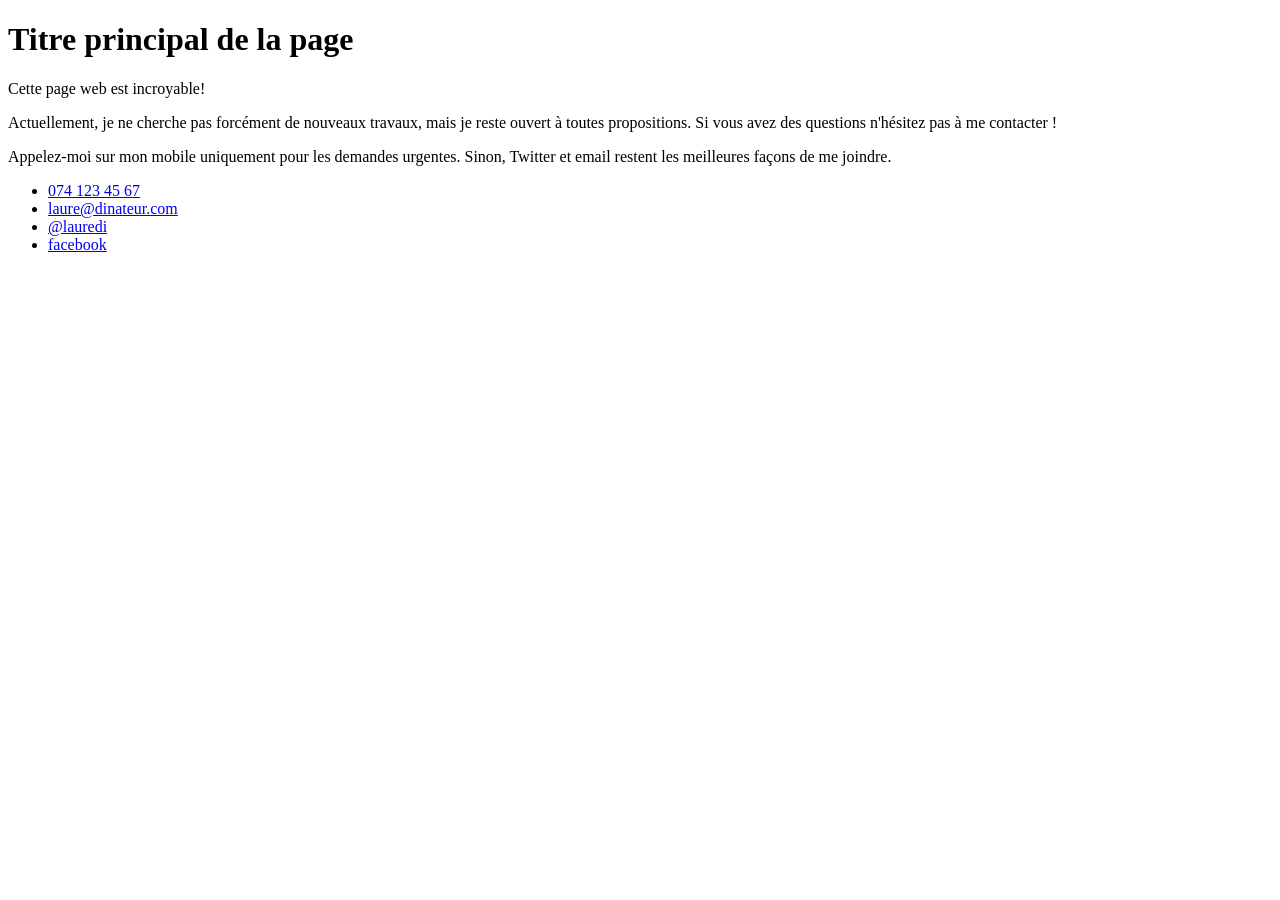
==== _sources/contact.html @ 1a086d18 "Ajout du contenu au text" ====
<!DOCTYPE html>
<html lang="fr">
<head>
    <!-- Encodage des caractères de la page -->
    <meta charset="utf-8">
    <!-- Ajuste la taille de la page aux différents appareils : pc, mobiles, tablettes -->
    <meta name="viewport" content="width=device-width, initial-scale=1, shrink-to-fit=no">
    <!-- Titre de la page. Visible dans l'onglet du navigateur -->
    <title>Titre de la page | nom du site</title>
    <!-- Auteur -->
    <meta name="author" content="Steve Fallet">
    <!-- Icône de base du site : FAVICON -->
    <link rel="icon" type="image/x-icon" href="favicon.ico">

</head>
<body>
    <!-- Titre principal (unique) de la page -->
	<h1>Titre principal de la page</h1>
    <!-- Un paragraphe -->
    <p>Cette page web est incroyable!</p>
</body>

<header>


</header>

<body>

<main>

<p>
    Actuellement, je ne cherche pas forcément de nouveaux travaux, mais je reste ouvert à toutes propositions.
    Si vous avez des questions n'hésitez pas à me contacter !</p>

    <p>Appelez-moi sur mon mobile uniquement pour les demandes urgentes. Sinon, Twitter et email restent
    les meilleures façons de me joindre.</p>

    <ul>
    <li><a href="tel:0041 74 123 45 67">074 123 45 67</a></li>
    <li><a href="mailto:laure@dinateur.com">laure@dinateur.com</a></li>
    <li><a href="https://twitter.com/lauredi">@lauredi</a></li>
    <li><a href="https://www.facebook.com/laure.dinateur">facebook</a></li>
    </ul>
</main>

<footer>

</footer>



</body>

</html>
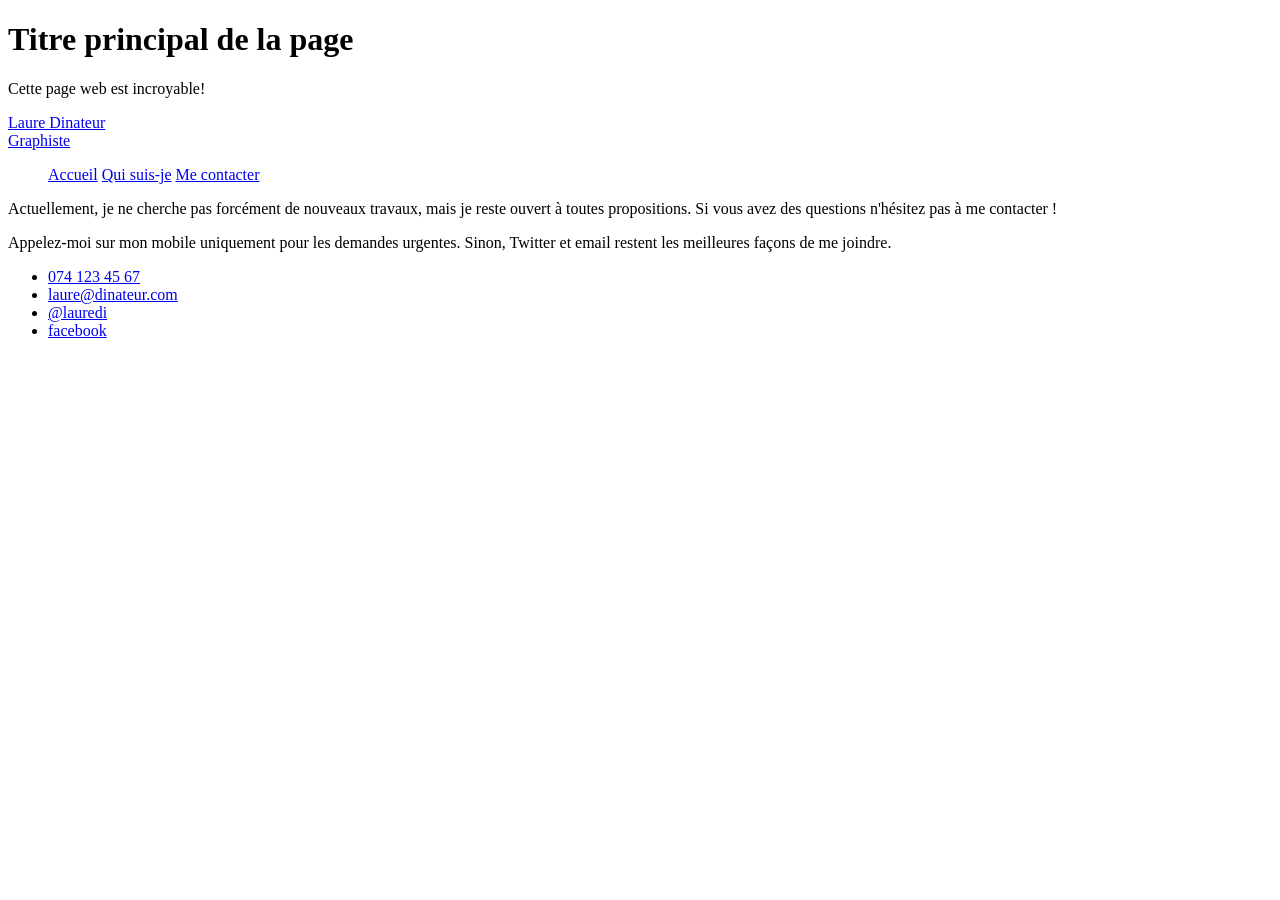
==== commit afd70578: "creation logo et nav" ====
--- a/_sources/contact.html
+++ b/_sources/contact.html
@@ -21,9 +21,20 @@
 </body>
 
 <header>
+    <a href="index.html" class="logo">
+        <div class="nom">Laure Dinateur</div>
+        <div class="metier">Graphiste</div>
+    </a>
+            <!--ul>il>a*3>a -->
+    <nav>
+        <ul>
+            <il><a href="index.html">Accueil</a></il>
+            <il><a href="information.html">Qui suis-je</a></il>
+            <il><a href="contact.html">Me contacter</a></il>
+        </ul>
+    </nav>
+</header>
 
-
-</header>
 
 <body>
 
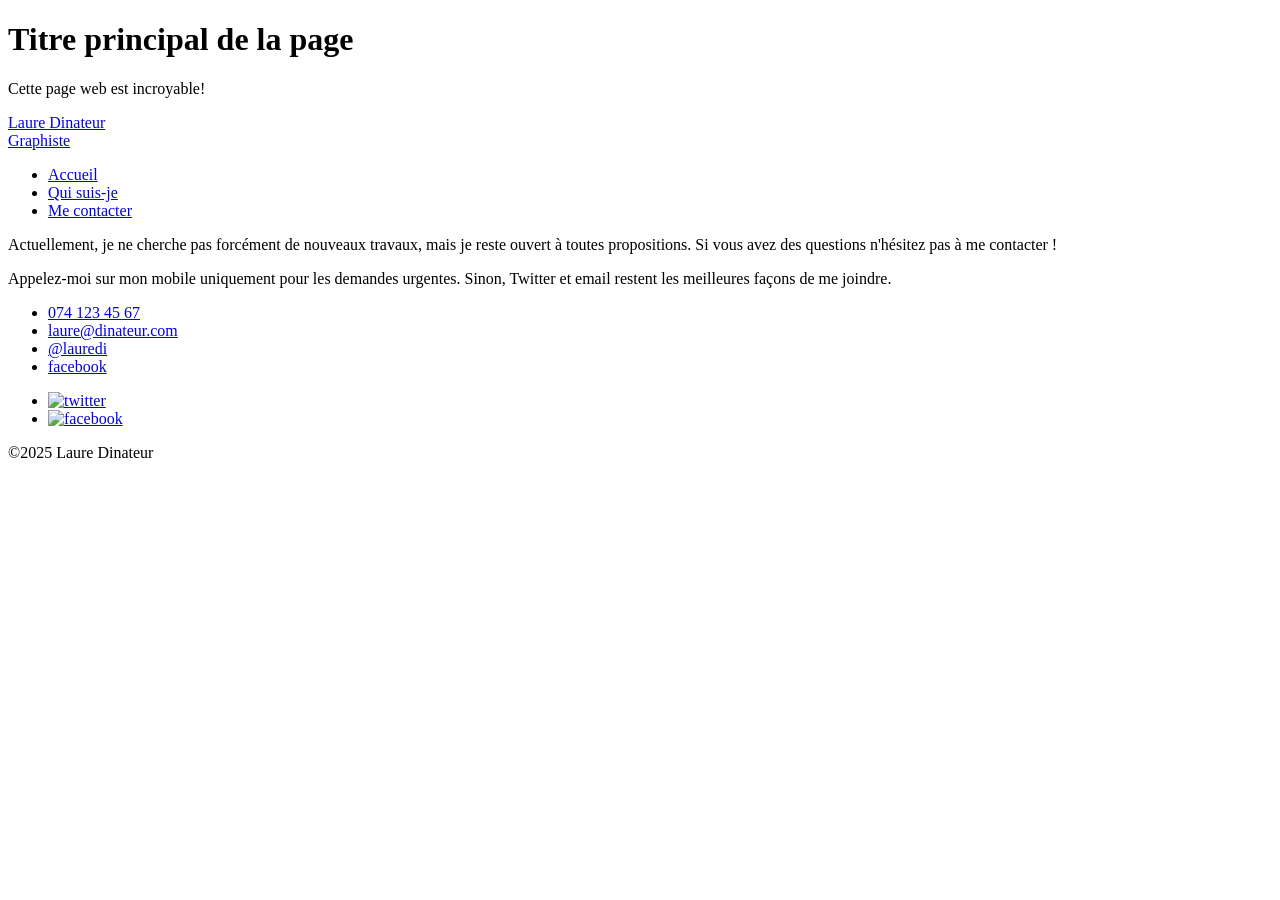
==== commit 6df76c78: "creation footer" ====
--- a/_sources/contact.html
+++ b/_sources/contact.html
@@ -25,12 +25,12 @@
         <div class="nom">Laure Dinateur</div>
         <div class="metier">Graphiste</div>
     </a>
-            <!--ul>il>a*3>a -->
+            <!--ul>li>a*3>a -->
     <nav>
         <ul>
-            <il><a href="index.html">Accueil</a></il>
-            <il><a href="information.html">Qui suis-je</a></il>
-            <il><a href="contact.html">Me contacter</a></il>
+            <li><a href="index.html">Accueil</a></li>
+            <li><a href="information.html">Qui suis-je</a></li>
+            <li><a href="contact.html">Me contacter</a></li>
         </ul>
     </nav>
 </header>
@@ -56,7 +56,19 @@
 </main>
 
 <footer>
-
+    <ul>
+        <li>
+            <a href="https://twitter.com/lauredi">
+            <img src="images/twitter-draw.png" alt="twitter">
+        </a>
+        </li>
+        <li>
+            <a href="https://www.facebook.com/laure.dinateur">
+                <img src="images/facebook-draw.png" alt="facebook">
+            </a>
+        </li>
+    </ul>
+    <div>&copy;2025 Laure Dinateur</div>
 </footer>
 
 
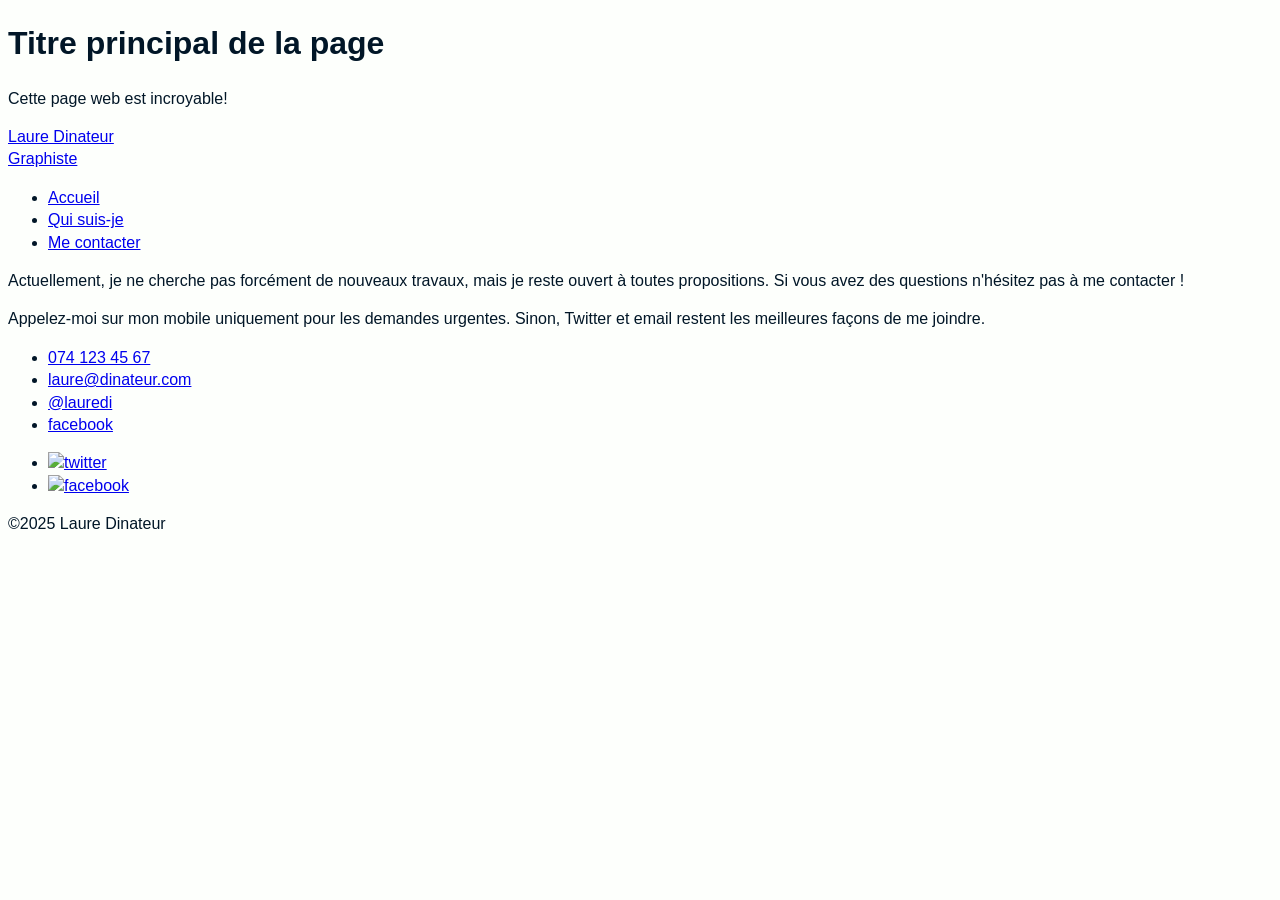
==== commit 6bebc6a9: "creation footer" ====
--- a/_sources/contact.html
+++ b/_sources/contact.html
@@ -11,7 +11,7 @@
     <meta name="author" content="Steve Fallet">
     <!-- Icône de base du site : FAVICON -->
     <link rel="icon" type="image/x-icon" href="favicon.ico">
-
+    <link rel="stylesheet" href="../CSS/main.css">
 </head>
 <body>
     <!-- Titre principal (unique) de la page -->
--- a/CSS/main.css
+++ b/CSS/main.css
@@ -0,0 +1,17 @@
+*   {
+    box-sizing: border-box;
+}
+
+
+body {
+    background: #fdfffc;
+    color: #011627;
+    font-size: 1rem;
+    line-height: 1.4;
+    font-family: "Open Sans" , sans-serif;
+}
+
+main {
+
+
+}
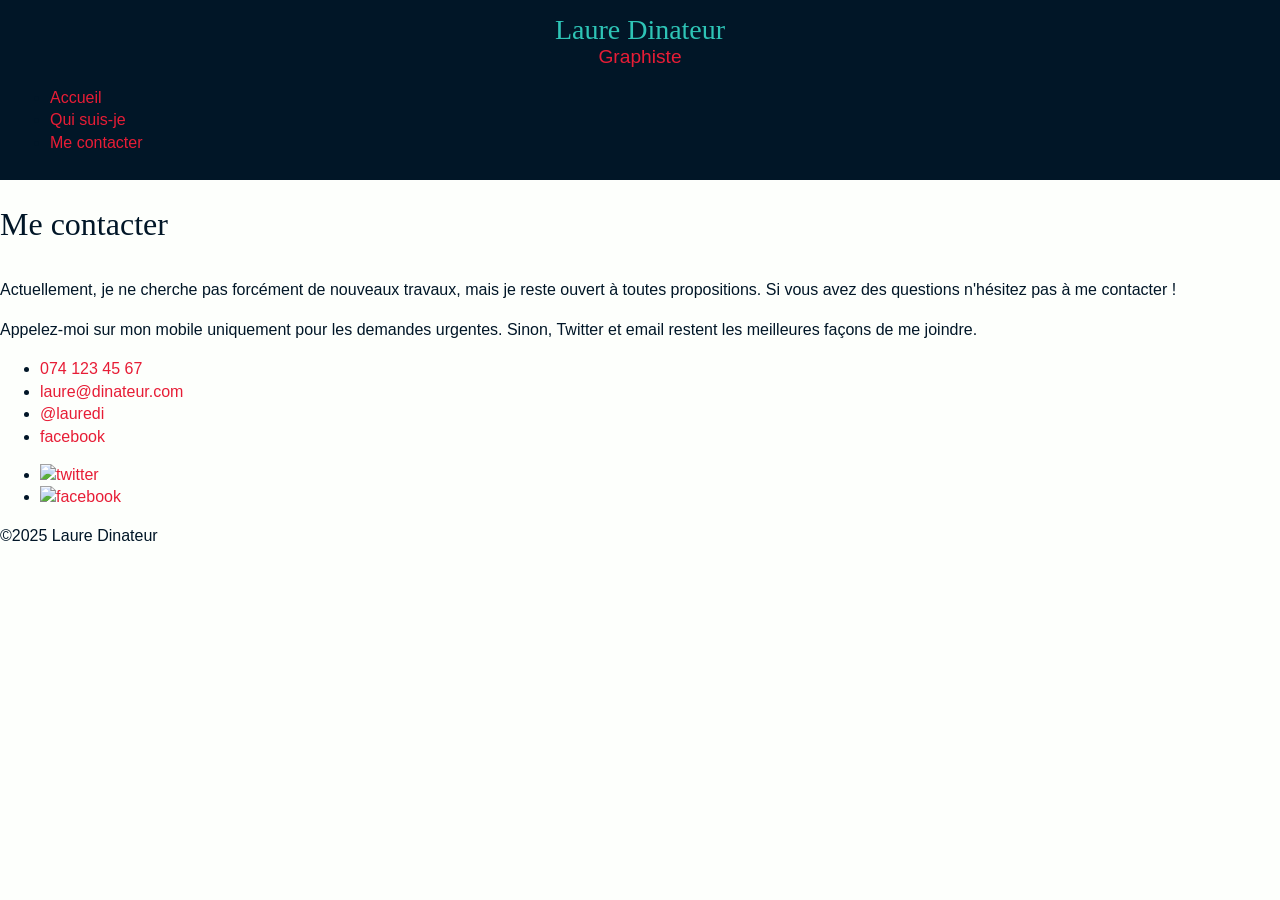
==== commit 3085a8bd: "creation du css" ====
--- a/_sources/contact.html
+++ b/_sources/contact.html
@@ -6,19 +6,16 @@
     <!-- Ajuste la taille de la page aux différents appareils : pc, mobiles, tablettes -->
     <meta name="viewport" content="width=device-width, initial-scale=1, shrink-to-fit=no">
     <!-- Titre de la page. Visible dans l'onglet du navigateur -->
-    <title>Titre de la page | nom du site</title>
+    <title>Laure Dinateur</title>
     <!-- Auteur -->
-    <meta name="author" content="Steve Fallet">
+    <meta name="author" content="Kevin Monnerat">
     <!-- Icône de base du site : FAVICON -->
     <link rel="icon" type="image/x-icon" href="favicon.ico">
-    <link rel="stylesheet" href="../CSS/main.css">
+    <link rel="stylesheet" href="CSS/main.css">
+
 </head>
+
 <body>
-    <!-- Titre principal (unique) de la page -->
-	<h1>Titre principal de la page</h1>
-    <!-- Un paragraphe -->
-    <p>Cette page web est incroyable!</p>
-</body>
 
 <header>
     <a href="index.html" class="logo">
@@ -36,7 +33,8 @@
 </header>
 
 
-<body>
+    <!-- Titre principal (unique) de la page -->
+	<h1>Me contacter</h1>
 
 <main>
 
--- a/_sources/CSS/main.css
+++ b/_sources/CSS/main.css
@@ -0,0 +1,64 @@
+*   {
+    box-sizing: border-box;
+}
+
+
+body {
+    background: #fdfffc;
+    color: #011627;
+    font-size: 1rem;
+    line-height: 1.4;
+    font-family: "Open Sans" , sans-serif;
+    font-weight: 400;
+    margin: 0;
+}
+
+h1,
+h2,
+h3,
+.nom{
+    font-family: "Changa One", cursive;
+    font-weight: 400;
+}
+
+h1 {
+    font-size: 2rem;
+    margin-bottom: 1em;
+
+}
+
+h2 {
+    font-size: 1.5rem;
+    margin-bottom: .75em;
+}
+
+p {
+    line-height: 1.5;
+}
+
+a {
+    color: #e71d36;
+    text-decoration: none;
+}
+
+/* entête du site et menu*/
+
+header {
+    background: #011627;
+    padding: 10px;
+}
+
+header .logo {
+    text-align: center;
+}
+
+header .logo .nom {
+    color: #2EC4B6;
+    font-size: 1.75em;
+}
+
+
+header .logo .metier {
+    font-size: 1.2rem;
+    margin-top: -5px;
+}
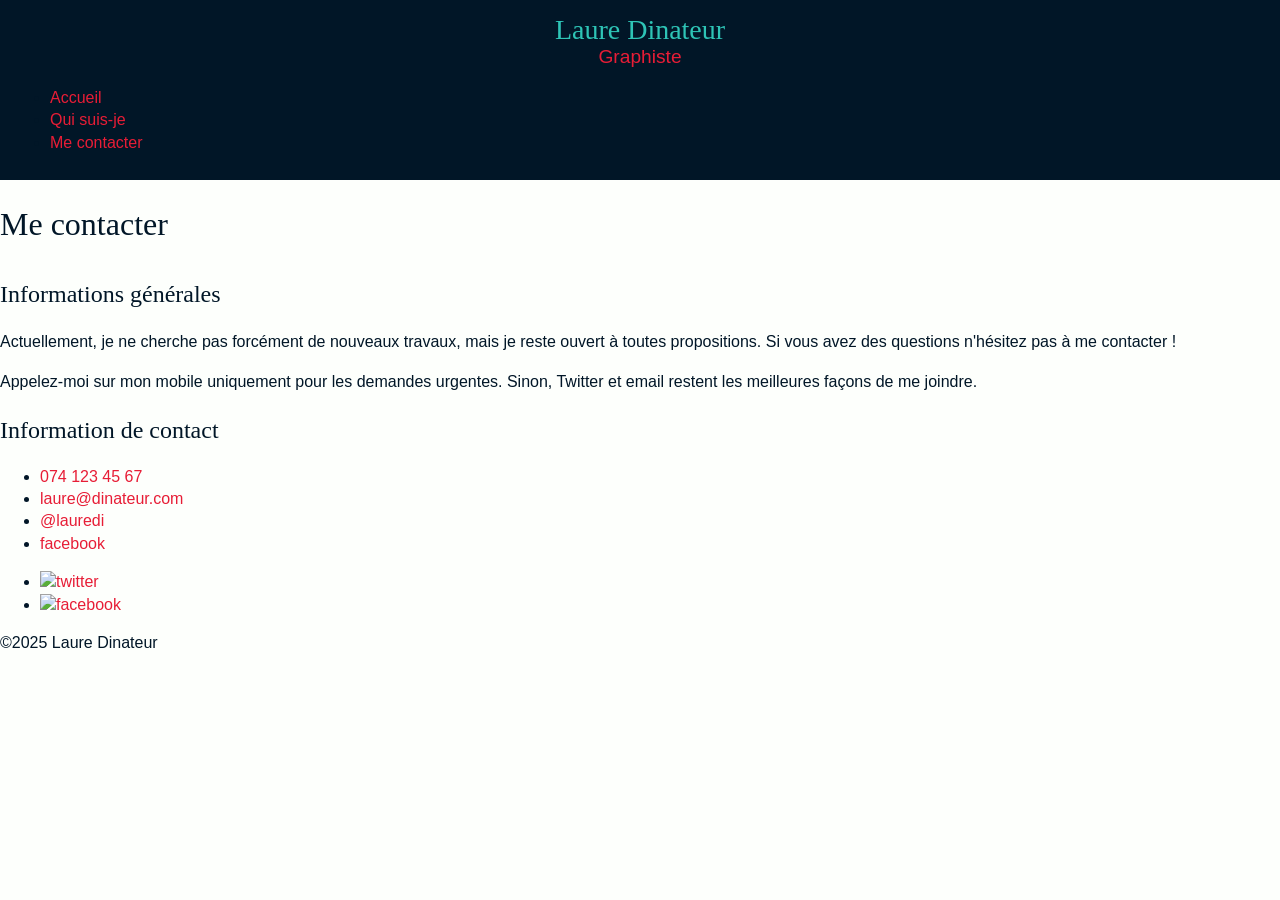
==== commit 38161d32: "ajout de h2" ====
--- a/_sources/contact.html
+++ b/_sources/contact.html
@@ -38,12 +38,14 @@
 
 <main>
 
+    <h2>Informations générales</h2>
 <p>
     Actuellement, je ne cherche pas forcément de nouveaux travaux, mais je reste ouvert à toutes propositions.
     Si vous avez des questions n'hésitez pas à me contacter !</p>
-
     <p>Appelez-moi sur mon mobile uniquement pour les demandes urgentes. Sinon, Twitter et email restent
     les meilleures façons de me joindre.</p>
+
+    <h2>Information de contact</h2>
 
     <ul>
     <li><a href="tel:0041 74 123 45 67">074 123 45 67</a></li>
